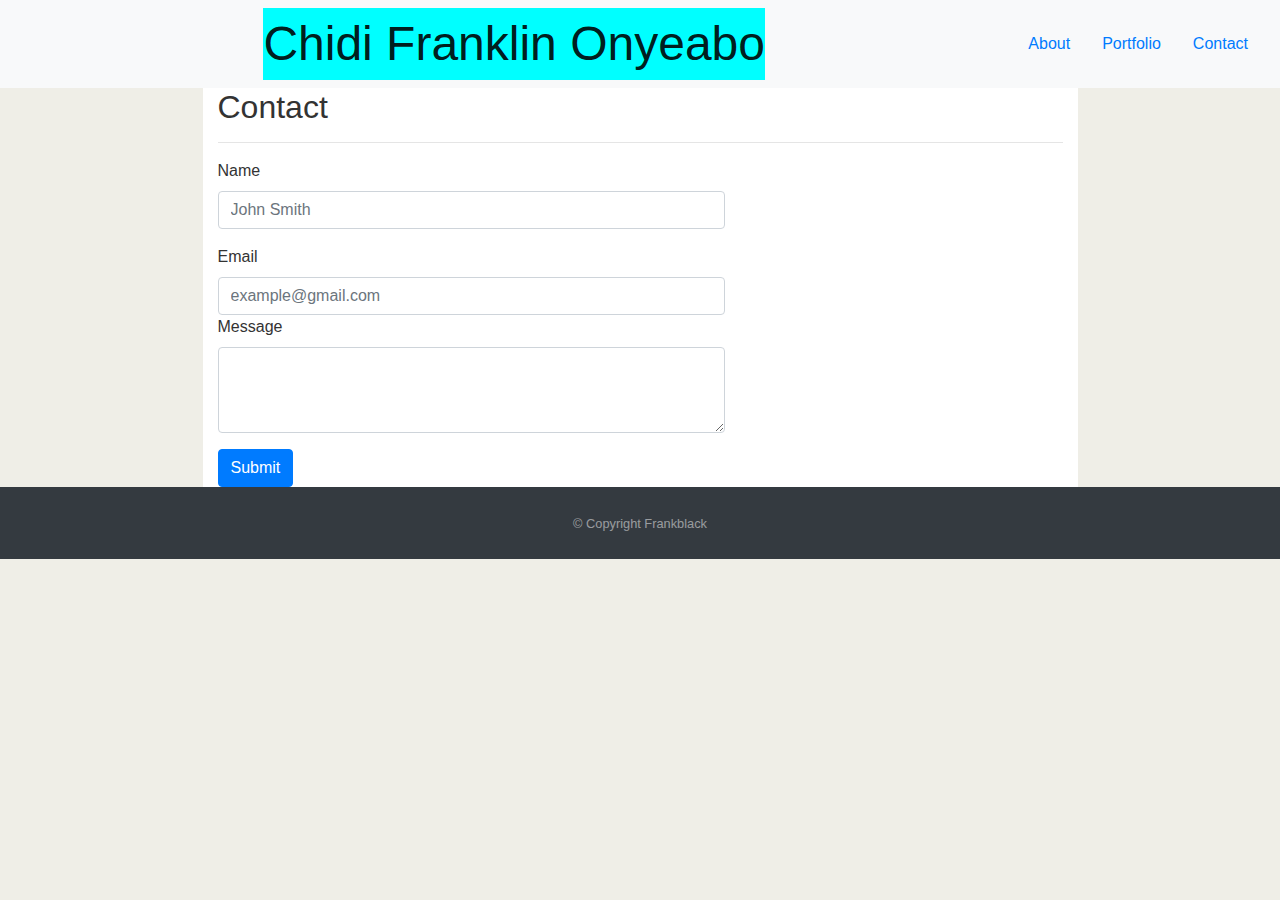
==== Contact.html @ 61256f95 "modifications made to pages" ====
<!DOCTYPE html>
<html lang="en-us">

<head>
  <!--Required meta tags-->
  <meta charset="UTF-8">
  <meta name="viewport" content="width=device-width, initial-scale=1, shrink-to-fit=no">
  <link rel="stylesheet" href="https://stackpath.bootstrapcdn.com/bootstrap/4.4.1/css/bootstrap.min.css" integrity="sha384-Vkoo8x4CGsO3+Hhxv8T/Q5PaXtkKtu6ug5TOeNV6gBiFeWPGFN9MuhOf23Q9Ifjh" crossorigin="anonymous">
  <link rel="stylesheet" type="text/css" href="./Assets/css/style.css">
  <title>Chidi Franklin Onyeabo's Portfolio</title>
</head>

    <body>
        <nav class="navbar bg-light navbar-light navbar-expand-md">
            
            <!-- As a heading -->
                
            <span class="navbar-brand mb-0 h1" style="background-color: aqua">Chidi Franklin Onyeabo</span>
                    
                <a class="nav-item nav-link" href="https://fonyeabo12.github.io/My-Bio/Main Page">About</a>
                <a class="nav-item nav-link" href="https://fonyeabo12.github.io/My-Bio/Portfolio">Portfolio</a>
                <a class="nav-item nav-link active" href="Contact">Contact</a>
                
                        
            
        </nav>
    
    
            <section class="container-fluid" id="main-bio">


                <main class="container" style="background-color: white ; width: 70%">
                    
                    <h2>Contact</h2>


                    <hr>
                    <form>
                    <div class="form-group">
                      <label for="formGroup">Name</label>
                      <input type="text" class="form-control" style="width:60%" id="formGroup" placeholder="John Smith">
                    </div>
                    <div class="form-group">
                      <label for="formGroup2">Email</label>
                      <input type="text" class="form-control" style="width:60%" id="formGroup2" placeholder="example@gmail.com">
                      <label for="FormControlTextarea">Message</label>
                      <textarea class="form-control" style="width:60%" id="FormControlTextarea" rows="3"></textarea>
                    </div>
                    <button type="submit" class="btn btn-primary" style:"padding: bottom 20px">Submit</button>
                    </form>
                                
                </main>        

                    
            </section>

    </body>

<!-- Footer -->
<footer id="sticky-footer"  class="py-4 bg-dark text-white-50">
    <div class="container text-center">
      <small>&copy Copyright Frankblack</small>
    </div>
</footer>
</html>
---- Assets/css/style.css ----
body {
    background-color: #efeee7;
    font-style: Georgia,"Times New Roman",Times,serif;
    color: #333333;
    margin: 0;
    padding: 0;
}

header {
    background-color: white;
}

#span {
    white-space: nowrap;
    margin: 0;
    margin-bottom: 20px;
    padding: 50px 0;
}

#d-inline-flex {
    box-sizing: ;
}

.navbar-brand{
    padding: 0px;
    font-size: 3rem;
    margin: 0 auto;
}

#contact-info {
    width: 30%;
    margin-top: 10px background-color= cyan;
}

img {
    width: 200px;
    height: 150px;
    margin-left: auto;
    margin-right: 10px;
}

#sticky-footer {
    padding-bottom: 0rem;
    
}


.hr {
    height: 60px;
    border: 0;
    box-shadow: inset 0 12px 12px -12px gray;
    margin-bottom: 30px;
}
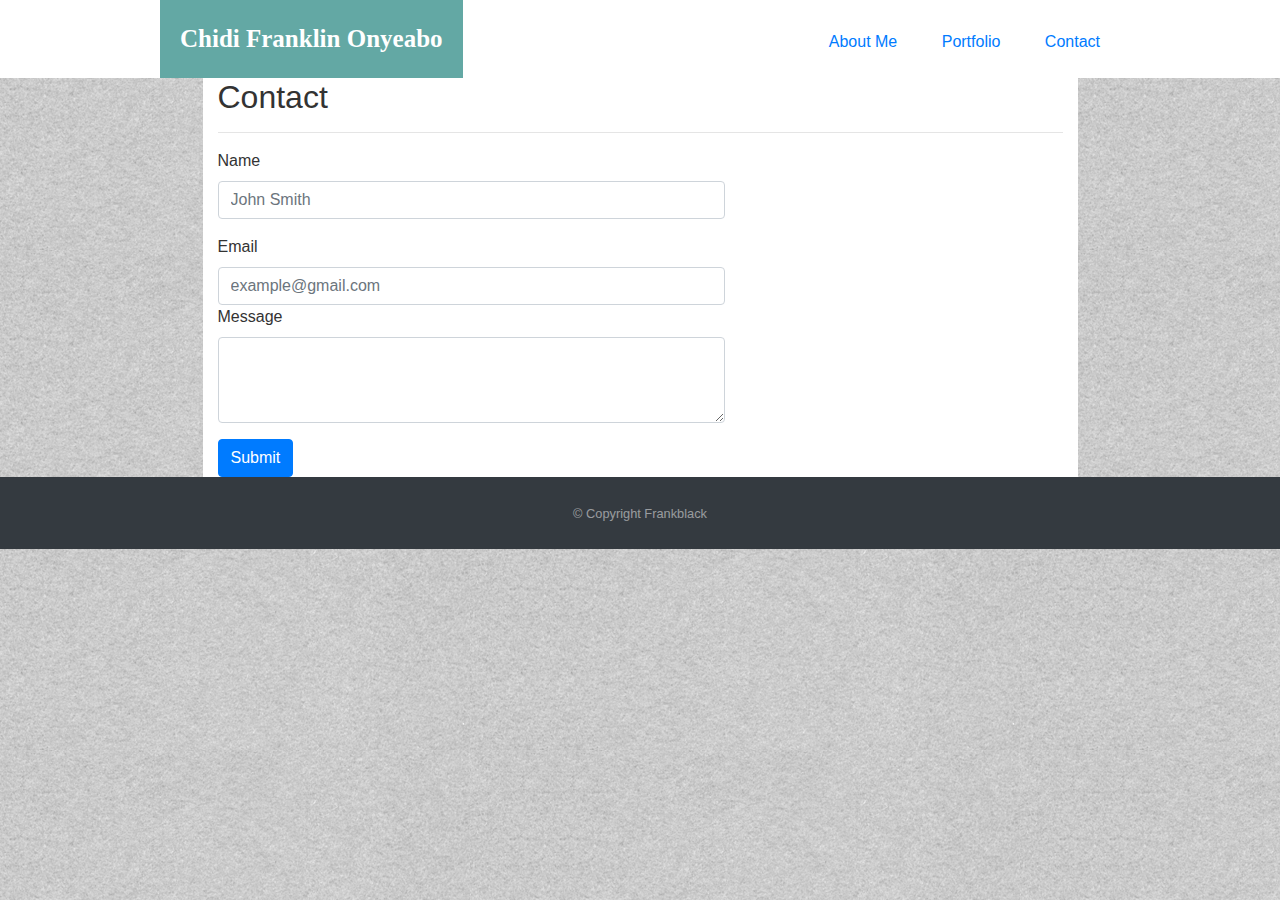
==== commit 94787504: "Updated Portfolio" ====
--- a/Contact.html
+++ b/Contact.html
@@ -11,20 +11,17 @@
 </head>
 
     <body>
-        <nav class="navbar bg-light navbar-light navbar-expand-md">
-            
-            <!-- As a heading -->
-                
-            <span class="navbar-brand mb-0 h1" style="background-color: aqua">Chidi Franklin Onyeabo</span>
-                    
-                <a class="nav-item nav-link" href="https://fonyeabo12.github.io/My-Bio/Main Page">About</a>
-                <a class="nav-item nav-link" href="https://fonyeabo12.github.io/My-Bio/Portfolio">Portfolio</a>
-                <a class="nav-item nav-link active" href="Contact">Contact</a>
-                
-                        
-            
-        </nav>
-    
+         <header>
+            <div class='wrapper'>
+                <div id='name'>Chidi Franklin Onyeabo</div>
+
+                <nav>
+                        <a href='index.html' class='navigation'>About Me</a>
+                        <a href='portfolio.html' class='navigation'>Portfolio</a>
+                        <a href='contact.html' class='navigation'>Contact</a>
+                </nav>
+            </div>
+        </header>    
     
             <section class="container-fluid" id="main-bio">
 
--- a/Assets/css/style.css
+++ b/Assets/css/style.css
@@ -1,21 +1,67 @@
 body {
-    background-color: #efeee7;
     font-style: Georgia,"Times New Roman",Times,serif;
     color: #333333;
     margin: 0;
     padding: 0;
+    background: url('../images/grey_background.jpg');
+    display: flex;
+    flex-direction: column;
 }
 
 header {
     background-color: white;
 }
 
-#span {
-    white-space: nowrap;
-    margin: 0;
-    margin-bottom: 20px;
-    padding: 50px 0;
+.wrapper {
+
+    overflow: auto;
+    clear: both;
+    width: 960px;
+    margin: auto;
+    text-align: center;
+    
+
 }
+
+
+nav {
+
+    float: right; 
+    padding-top: 30px;
+    padding-bottom: 20px;
+    
+
+}
+
+
+
+#name {
+
+    float: left;
+    padding: 20px;
+    background-color: #63A8A4;
+    color: white;
+    font-weight: bold;
+    font-family: 'Times New Roman', 'Georgia', Times, serif;
+    font-size: 25px;
+
+}
+
+
+
+.navigation {
+
+    border-right: 2px white;
+
+}
+
+
+nav a {
+
+    padding-right: 20px;
+    padding-left: 20px;
+}
+
 
 #d-inline-flex {
     box-sizing: ;
@@ -51,3 +97,9 @@
     box-shadow: inset 0 12px 12px -12px gray;
     margin-bottom: 30px;
 }
+
+.card {
+    padding: 5px 5px 10px 5px; 
+    margin: 5px 5px 5px 5px;
+  
+}
